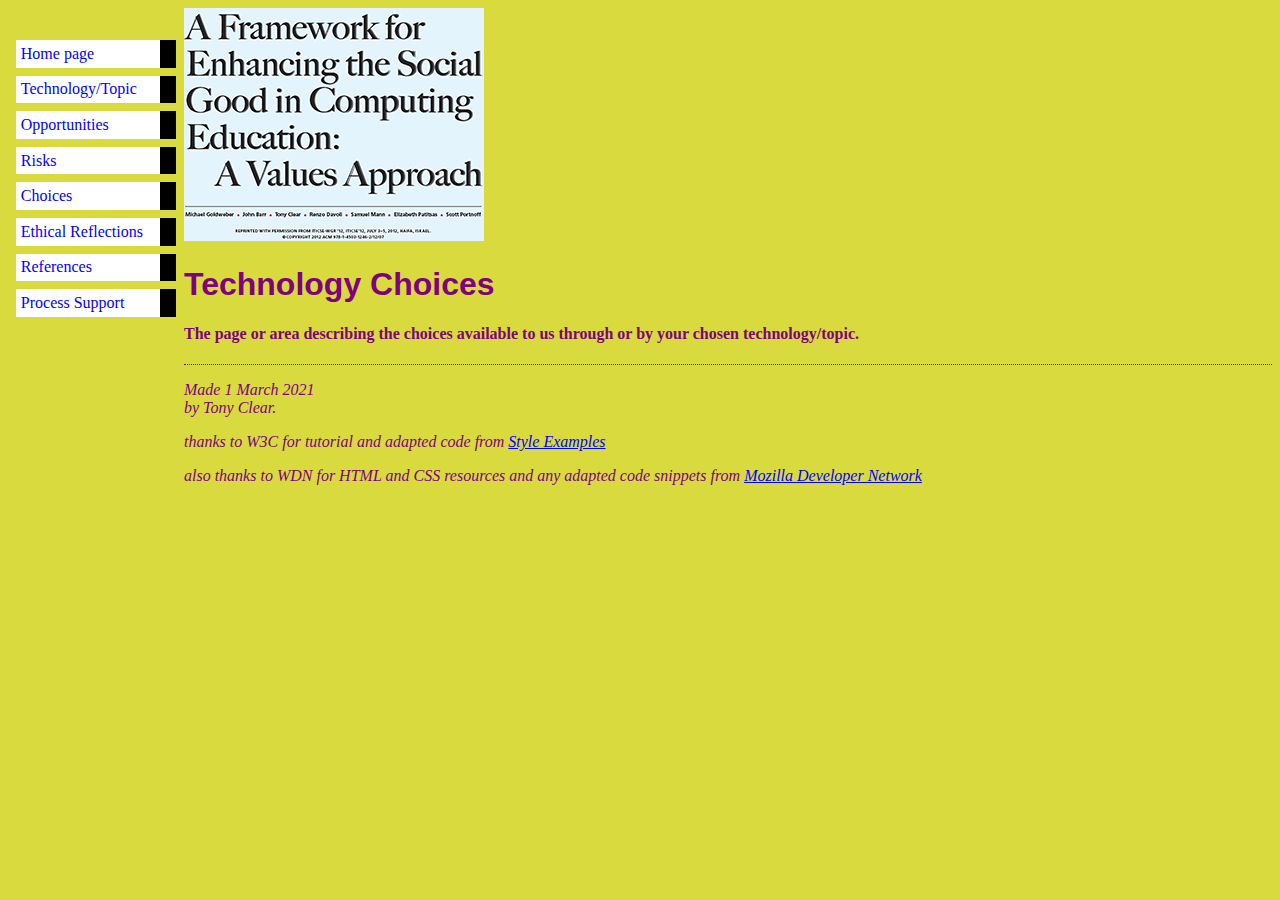
==== misc/choices.html @ 1547b9fa "3" ====
<!DOCTYPE html PUBLIC "-//W3C//DTD HTML 4.01//EN">
<html>
<head>
  <title>choices</title>
  	<link rel="stylesheet" href="../styles/mystyles.css">
  </head>

<body>
<img src="../images/csg4ed-small.png" alt="Enhancing Social Good in Computing"
<!-- Site navigation menu -->

<ul class="navbar">
  <li><a href="../index.html">Home page</a>
  <li><a href="topic.html">Technology/Topic</a>
	<li><a href="opportunities.html">Opportunities</a>
	<li><a href="risks.html">Risks</a>
	<li><a href="choices.html">Choices</a>
	<li><a href="ethics.html">Ethical Reflections</a>
	<li><a href="references.html">References</a>
   <li><a href="process.html">Process Support</a>
</ul>

<!-- Main content -->
<h1>Technology Choices</h1>


</ul><h4><p>The page or area describing the choices available to us through or by your chosen technology/topic.<p></h4>

<!-- Sign and date the page, it's only polite! -->
<address>Made 1 March 2021<br>
  by Tony Clear.</address>
 
<p><em>thanks to W3C for tutorial and adapted code from <a href="https://www.w3.org/Style/Examples/011/firstcss.en.html">Style Examples</a></p></em>
<p><em>also thanks to WDN for HTML and CSS resources and any adapted code snippets from <a href= "https://developer.mozilla.org/en-US/docs/Web">Mozilla Developer Network</a></p></em 
 </html>
---- styles/mystyles.css ----
body {
   padding-left: 11em;
   font-family: Georgia, "Times New Roman",
          Times, serif;
		  color: purple;
    background-color: #d8da3d }
	 ul.navbar {
    list-style-type: none;
    padding: 0;
    margin: 0;
	position: absolute;
    top: 2em;
    left: 1em;
    width: 10em }
	h1 {
    font-family: Helvetica, Geneva, Arial,
          SunSans-Regular, sans-serif }
		ul.navbar li {
    background: white;
    margin: 0.5em 0;
    padding: 0.3em;
    border-right: 1em solid black }
  ul.navbar a {
    text-decoration: none }
  a:link {
    color: blue }
  a:visited {
    color: purple }
	address {
    margin-top: 1em;
    padding-top: 1em;
    border-top: thin dotted }
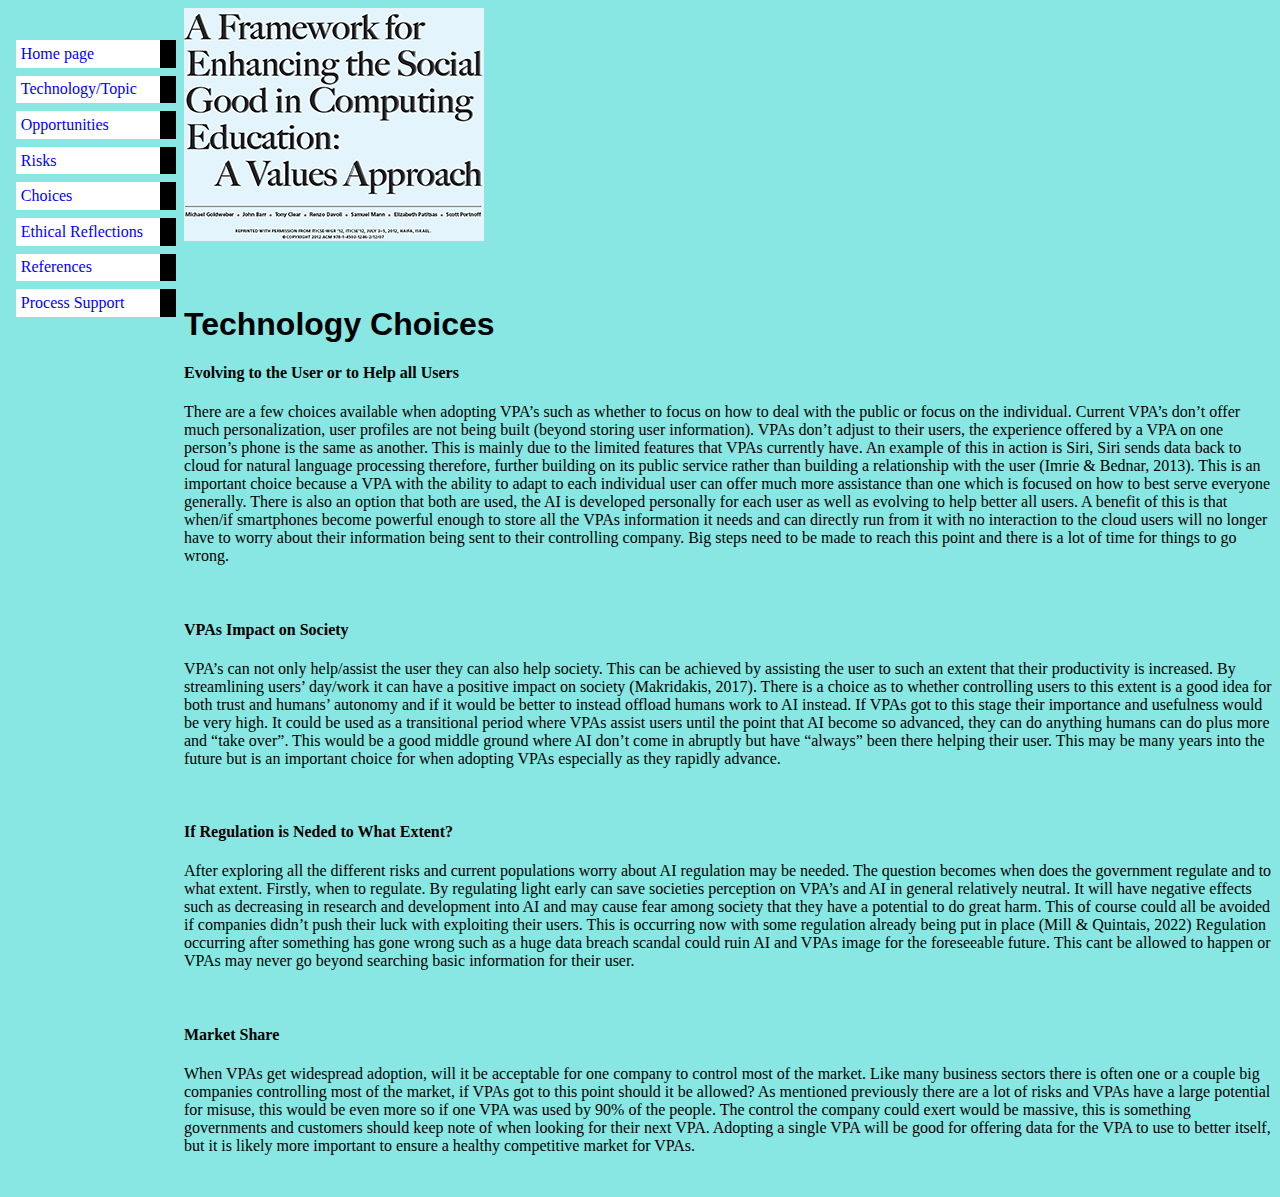
==== commit 95130e8d: "Risks and Choices Added" ====
--- a/misc/choices.html
+++ b/misc/choices.html
@@ -20,16 +20,61 @@
    <li><a href="process.html">Process Support</a>
 </ul>
 
+
+<h4><p></p></h4>
+
+<p></p>
+<br>
+
 <!-- Main content -->
 <h1>Technology Choices</h1>
 
+<h4><p>Evolving to the User or to Help all Users</p></h4>
 
-</ul><h4><p>The page or area describing the choices available to us through or by your chosen technology/topic.<p></h4>
+<p>There are a few choices available when adopting VPA’s such as whether to focus on how to deal with the public or focus on the individual. Current VPA’s don’t offer much
+   personalization, user profiles are not being built (beyond storing user information). VPAs don’t adjust to their users, the experience offered by a VPA on one person’s 
+   phone is the same as another. This is mainly due to the limited features that VPAs currently have. An example of this in action is Siri, Siri sends data back to cloud for
+    natural language processing therefore, further building on its public service rather than building a relationship with the user (Imrie & Bednar, 2013). This is an important
+     choice because a VPA with the ability to adapt to each individual user can offer much more assistance than one which is focused on how to best serve everyone generally.
+      There is also an option that both are used, the AI is developed personally for each user as well as evolving to help better all users. A benefit of this is that when/if 
+      smartphones become powerful enough to store all the VPAs information it needs and can directly run from it with no interaction to the cloud users will no longer have to
+       worry about their information being sent to their controlling company. Big steps need to be made to reach this point and there is a lot of time for things to go wrong.</p>
+<br>
 
-<!-- Sign and date the page, it's only polite! -->
-<address>Made 1 March 2021<br>
-  by Tony Clear.</address>
+
+<h4><p>VPAs Impact on Society</p></h4>
+
+<p>VPA’s can not only help/assist the user they can also help society. This can be achieved by assisting the user to such an extent that their productivity is increased.
+   By streamlining users’ day/work it can have a positive impact on society (Makridakis, 2017). There is a choice as to whether controlling users to this extent is a good
+    idea for both trust and humans’ autonomy and if it would be better to instead offload humans work to AI instead. If VPAs got to this stage their importance and usefulness
+     would be very high. It could be used as a transitional period where VPAs assist users until the point that AI become so advanced, they can do anything humans can do plus
+      more and “take over”. This would be a good middle ground where AI don’t come in abruptly but have “always” been there helping their user. This may be many years into the
+       future but is an important choice for when adopting VPAs especially as they rapidly advance.</p>
+<br>
+
+<h4><p>If Regulation is Neded to What Extent?</p></h4>
+
+<p>After exploring all the different risks and current populations worry about AI regulation may be needed. The question becomes when does the government regulate and to what 
+  extent. Firstly, when to regulate. By regulating light early can save societies perception on VPA’s and AI in general relatively neutral. It will have negative effects such 
+  as decreasing in research and development into AI and may cause fear among society that they have a potential to do great harm. This of course could all be avoided if companies
+   didn’t push their luck with exploiting their users. This is occurring now with some regulation already being put in place (Mill & Quintais, 2022) Regulation occurring after
+    something has gone wrong such as a huge data breach scandal could ruin AI and VPAs image for the foreseeable future. This cant be allowed to happen or VPAs may never go
+     beyond searching basic information for their user.</p>
+<br>
+
+
+<h4><p>Market Share</p></h4>
+
+<p>When VPAs get widespread adoption, will it be acceptable for one company to control most of the market. Like many business sectors there is often one or a couple big companies
+   controlling most of the market, if VPAs got to this point should it be allowed? As mentioned previously there are a lot of risks and VPAs have a large potential for misuse,
+    this would be even more so if one VPA was used by 90% of the people. The control the company could exert would be massive, this is something governments and customers should
+     keep note of when looking for their next VPA. Adopting a single VPA will be good for offering data for the VPA to use to better itself, but it is likely more important to
+      ensure a healthy competitive market for VPAs.</p>
+<br>
+
+
+
+
+
  
-<p><em>thanks to W3C for tutorial and adapted code from <a href="https://www.w3.org/Style/Examples/011/firstcss.en.html">Style Examples</a></p></em>
-<p><em>also thanks to WDN for HTML and CSS resources and any adapted code snippets from <a href= "https://developer.mozilla.org/en-US/docs/Web">Mozilla Developer Network</a></p></em 
  </html>--- a/styles/mystyles.css
+++ b/styles/mystyles.css
@@ -2,8 +2,8 @@
    padding-left: 11em;
    font-family: Georgia, "Times New Roman",
           Times, serif;
-		  color: purple;
-    background-color: #d8da3d }
+		  color: rgb(0, 0, 0);
+    background-color: #88e7e2 }
 	 ul.navbar {
     list-style-type: none;
     padding: 0;
@@ -29,4 +29,8 @@
 	address {
     margin-top: 1em;
     padding-top: 1em;
-    border-top: thin dotted }+    border-top: thin dotted }
+
+    p.ex1 {
+      margin-right: 150px;
+    }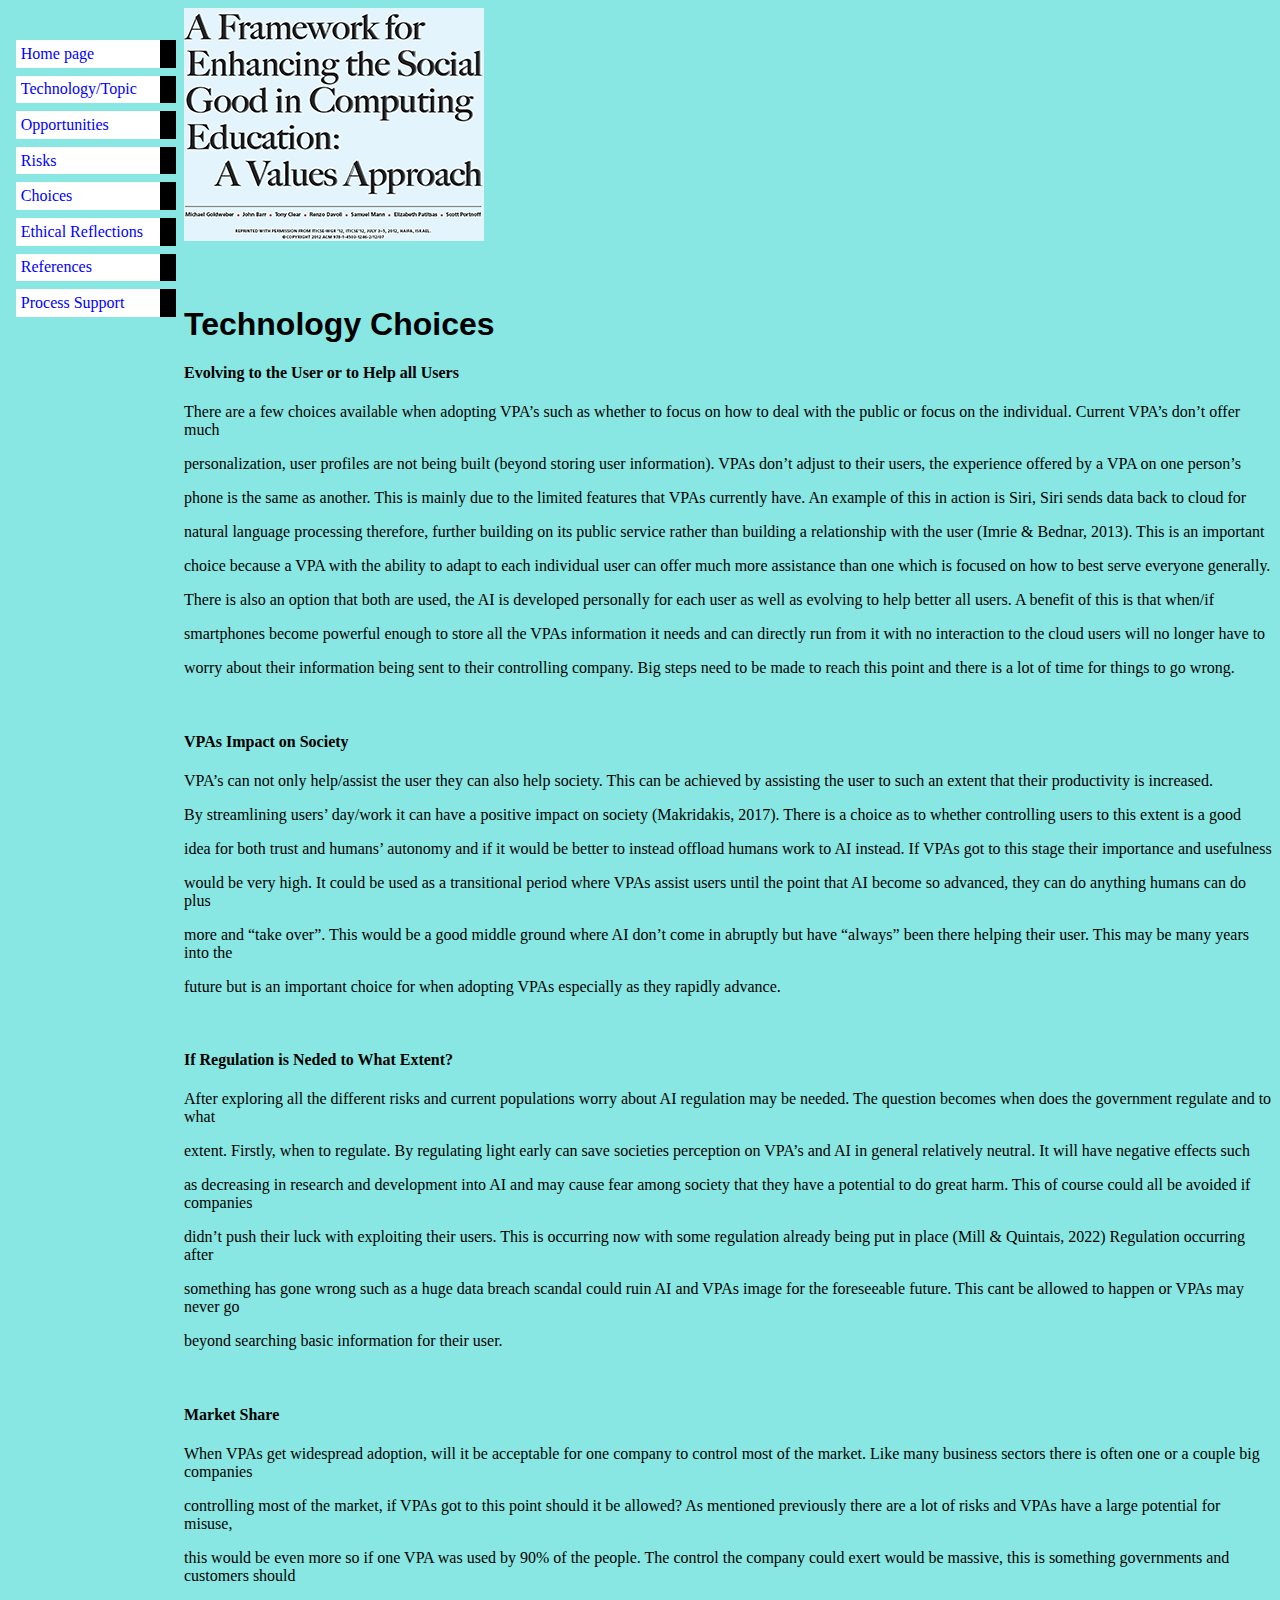
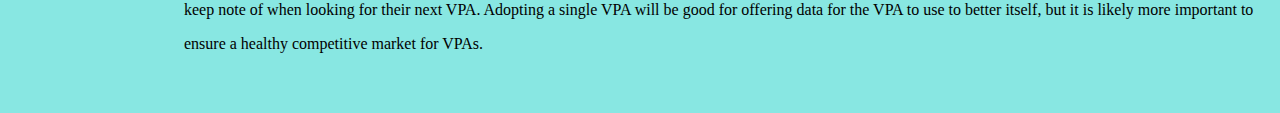
==== commit 2f4e0292: "Added Topic and Opportunities" ====
--- a/misc/choices.html
+++ b/misc/choices.html
@@ -31,47 +31,48 @@
 
 <h4><p>Evolving to the User or to Help all Users</p></h4>
 
-<p>There are a few choices available when adopting VPA’s such as whether to focus on how to deal with the public or focus on the individual. Current VPA’s don’t offer much
-   personalization, user profiles are not being built (beyond storing user information). VPAs don’t adjust to their users, the experience offered by a VPA on one person’s 
-   phone is the same as another. This is mainly due to the limited features that VPAs currently have. An example of this in action is Siri, Siri sends data back to cloud for
-    natural language processing therefore, further building on its public service rather than building a relationship with the user (Imrie & Bednar, 2013). This is an important
-     choice because a VPA with the ability to adapt to each individual user can offer much more assistance than one which is focused on how to best serve everyone generally.
-      There is also an option that both are used, the AI is developed personally for each user as well as evolving to help better all users. A benefit of this is that when/if 
-      smartphones become powerful enough to store all the VPAs information it needs and can directly run from it with no interaction to the cloud users will no longer have to
+<p>There are a few choices available when adopting VPA’s such as whether to focus on how to deal with the public or focus on the individual. Current VPA’s don’t offer much<p></p>
+   personalization, user profiles are not being built (beyond storing user information). VPAs don’t adjust to their users, the experience offered by a VPA on one person’s <p></p>
+   phone is the same as another. This is mainly due to the limited features that VPAs currently have. An example of this in action is Siri, Siri sends data back to cloud for<p></p>
+    natural language processing therefore, further building on its public service rather than building a relationship with the user (Imrie & Bednar, 2013). This is an important<p></p>
+     choice because a VPA with the ability to adapt to each individual user can offer much more assistance than one which is focused on how to best serve everyone generally.<p></p>
+      There is also an option that both are used, the AI is developed personally for each user as well as evolving to help better all users. A benefit of this is that when/if <p></p>
+      smartphones become powerful enough to store all the VPAs information it needs and can directly run from it with no interaction to the cloud users will no longer have to<p></p>
        worry about their information being sent to their controlling company. Big steps need to be made to reach this point and there is a lot of time for things to go wrong.</p>
 <br>
 
 
 <h4><p>VPAs Impact on Society</p></h4>
 
-<p>VPA’s can not only help/assist the user they can also help society. This can be achieved by assisting the user to such an extent that their productivity is increased.
-   By streamlining users’ day/work it can have a positive impact on society (Makridakis, 2017). There is a choice as to whether controlling users to this extent is a good
-    idea for both trust and humans’ autonomy and if it would be better to instead offload humans work to AI instead. If VPAs got to this stage their importance and usefulness
-     would be very high. It could be used as a transitional period where VPAs assist users until the point that AI become so advanced, they can do anything humans can do plus
-      more and “take over”. This would be a good middle ground where AI don’t come in abruptly but have “always” been there helping their user. This may be many years into the
+<p>VPA’s can not only help/assist the user they can also help society. This can be achieved by assisting the user to such an extent that their productivity is increased.<p></p>
+   By streamlining users’ day/work it can have a positive impact on society (Makridakis, 2017). There is a choice as to whether controlling users to this extent is a good<p></p>
+    idea for both trust and humans’ autonomy and if it would be better to instead offload humans work to AI instead. If VPAs got to this stage their importance and usefulness<p></p>
+     would be very high. It could be used as a transitional period where VPAs assist users until the point that AI become so advanced, they can do anything humans can do plus<p></p>
+      more and “take over”. This would be a good middle ground where AI don’t come in abruptly but have “always” been there helping their user. This may be many years into the<p></p>
        future but is an important choice for when adopting VPAs especially as they rapidly advance.</p>
 <br>
 
 <h4><p>If Regulation is Neded to What Extent?</p></h4>
 
-<p>After exploring all the different risks and current populations worry about AI regulation may be needed. The question becomes when does the government regulate and to what 
-  extent. Firstly, when to regulate. By regulating light early can save societies perception on VPA’s and AI in general relatively neutral. It will have negative effects such 
-  as decreasing in research and development into AI and may cause fear among society that they have a potential to do great harm. This of course could all be avoided if companies
-   didn’t push their luck with exploiting their users. This is occurring now with some regulation already being put in place (Mill & Quintais, 2022) Regulation occurring after
-    something has gone wrong such as a huge data breach scandal could ruin AI and VPAs image for the foreseeable future. This cant be allowed to happen or VPAs may never go
+<p>After exploring all the different risks and current populations worry about AI regulation may be needed. The question becomes when does the government regulate and to what <p></p>
+  extent. Firstly, when to regulate. By regulating light early can save societies perception on VPA’s and AI in general relatively neutral. It will have negative effects such <p></p>
+  as decreasing in research and development into AI and may cause fear among society that they have a potential to do great harm. This of course could all be avoided if companies<p></p>
+   didn’t push their luck with exploiting their users. This is occurring now with some regulation already being put in place (Mill & Quintais, 2022) Regulation occurring after<p></p>
+    something has gone wrong such as a huge data breach scandal could ruin AI and VPAs image for the foreseeable future. This cant be allowed to happen or VPAs may never go<p></p>
      beyond searching basic information for their user.</p>
 <br>
 
 
 <h4><p>Market Share</p></h4>
 
-<p>When VPAs get widespread adoption, will it be acceptable for one company to control most of the market. Like many business sectors there is often one or a couple big companies
-   controlling most of the market, if VPAs got to this point should it be allowed? As mentioned previously there are a lot of risks and VPAs have a large potential for misuse,
-    this would be even more so if one VPA was used by 90% of the people. The control the company could exert would be massive, this is something governments and customers should
-     keep note of when looking for their next VPA. Adopting a single VPA will be good for offering data for the VPA to use to better itself, but it is likely more important to
+<p>When VPAs get widespread adoption, will it be acceptable for one company to control most of the market. Like many business sectors there is often one or a couple big companies<p></p>
+   controlling most of the market, if VPAs got to this point should it be allowed? As mentioned previously there are a lot of risks and VPAs have a large potential for misuse,<p></p>
+    this would be even more so if one VPA was used by 90% of the people. The control the company could exert would be massive, this is something governments and customers should<p></p>
+     keep note of when looking for their next VPA. Adopting a single VPA will be good for offering data for the VPA to use to better itself, but it is likely more important to<p></p>
       ensure a healthy competitive market for VPAs.</p>
 <br>
 
+<br>
 
 
 
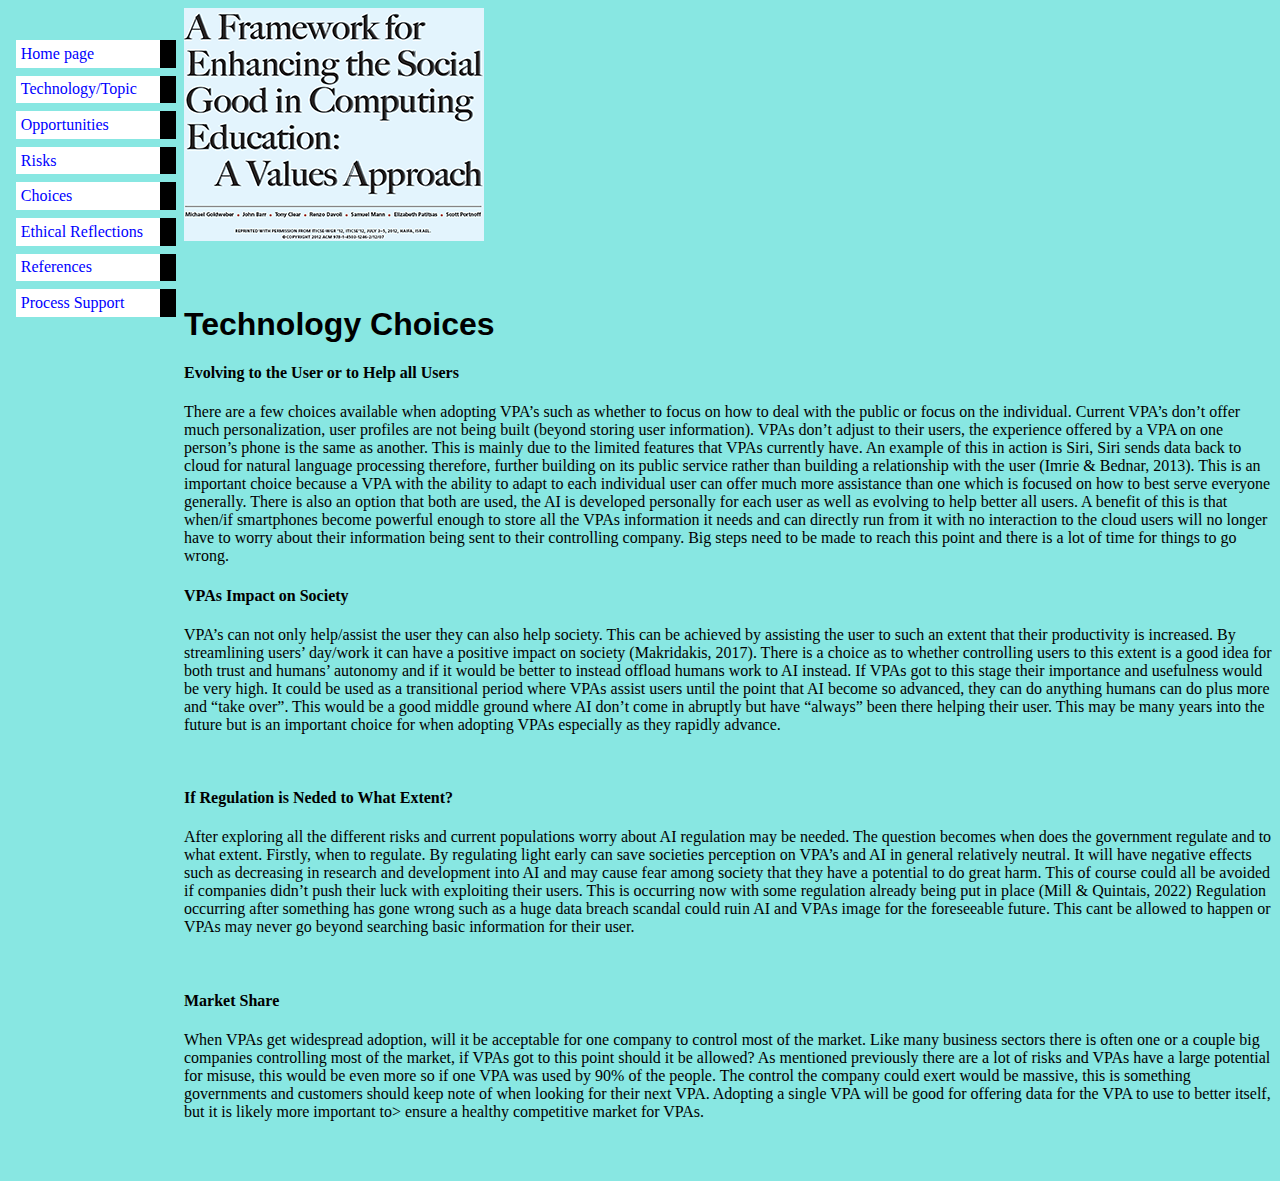
==== commit 39aaf366: "tidy" ====
--- a/misc/choices.html
+++ b/misc/choices.html
@@ -31,44 +31,44 @@
 
 <h4><p>Evolving to the User or to Help all Users</p></h4>
 
-<p>There are a few choices available when adopting VPA’s such as whether to focus on how to deal with the public or focus on the individual. Current VPA’s don’t offer much<p></p>
-   personalization, user profiles are not being built (beyond storing user information). VPAs don’t adjust to their users, the experience offered by a VPA on one person’s <p></p>
-   phone is the same as another. This is mainly due to the limited features that VPAs currently have. An example of this in action is Siri, Siri sends data back to cloud for<p></p>
-    natural language processing therefore, further building on its public service rather than building a relationship with the user (Imrie & Bednar, 2013). This is an important<p></p>
-     choice because a VPA with the ability to adapt to each individual user can offer much more assistance than one which is focused on how to best serve everyone generally.<p></p>
-      There is also an option that both are used, the AI is developed personally for each user as well as evolving to help better all users. A benefit of this is that when/if <p></p>
-      smartphones become powerful enough to store all the VPAs information it needs and can directly run from it with no interaction to the cloud users will no longer have to<p></p>
-       worry about their information being sent to their controlling company. Big steps need to be made to reach this point and there is a lot of time for things to go wrong.</p>
+<p>There are a few choices available when adopting VPA’s such as whether to focus on how to deal with the public or focus on the individual. Current VPA’s don’t offer much
+   personalization, user profiles are not being built (beyond storing user information). VPAs don’t adjust to their users, the experience offered by a VPA on one person’s 
+   phone is the same as another. This is mainly due to the limited features that VPAs currently have. An example of this in action is Siri, Siri sends data back to cloud for
+    natural language processing therefore, further building on its public service rather than building a relationship with the user (Imrie & Bednar, 2013). This is an important
+     choice because a VPA with the ability to adapt to each individual user can offer much more assistance than one which is focused on how to best serve everyone generally.
+      There is also an option that both are used, the AI is developed personally for each user as well as evolving to help better all users. A benefit of this is that when/if 
+      smartphones become powerful enough to store all the VPAs information it needs and can directly run from it with no interaction to the cloud users will no longer have to
+       worry about their information being sent to their controlling company. Big steps need to be made to reach this point and there is a lot of time for things to go wrong.
 <br>
 
 
 <h4><p>VPAs Impact on Society</p></h4>
 
-<p>VPA’s can not only help/assist the user they can also help society. This can be achieved by assisting the user to such an extent that their productivity is increased.<p></p>
-   By streamlining users’ day/work it can have a positive impact on society (Makridakis, 2017). There is a choice as to whether controlling users to this extent is a good<p></p>
-    idea for both trust and humans’ autonomy and if it would be better to instead offload humans work to AI instead. If VPAs got to this stage their importance and usefulness<p></p>
-     would be very high. It could be used as a transitional period where VPAs assist users until the point that AI become so advanced, they can do anything humans can do plus<p></p>
-      more and “take over”. This would be a good middle ground where AI don’t come in abruptly but have “always” been there helping their user. This may be many years into the<p></p>
+<p>VPA’s can not only help/assist the user they can also help society. This can be achieved by assisting the user to such an extent that their productivity is increased.
+   By streamlining users’ day/work it can have a positive impact on society (Makridakis, 2017). There is a choice as to whether controlling users to this extent is a good
+    idea for both trust and humans’ autonomy and if it would be better to instead offload humans work to AI instead. If VPAs got to this stage their importance and usefulness
+     would be very high. It could be used as a transitional period where VPAs assist users until the point that AI become so advanced, they can do anything humans can do plus
+      more and “take over”. This would be a good middle ground where AI don’t come in abruptly but have “always” been there helping their user. This may be many years into the
        future but is an important choice for when adopting VPAs especially as they rapidly advance.</p>
 <br>
 
 <h4><p>If Regulation is Neded to What Extent?</p></h4>
 
-<p>After exploring all the different risks and current populations worry about AI regulation may be needed. The question becomes when does the government regulate and to what <p></p>
-  extent. Firstly, when to regulate. By regulating light early can save societies perception on VPA’s and AI in general relatively neutral. It will have negative effects such <p></p>
-  as decreasing in research and development into AI and may cause fear among society that they have a potential to do great harm. This of course could all be avoided if companies<p></p>
-   didn’t push their luck with exploiting their users. This is occurring now with some regulation already being put in place (Mill & Quintais, 2022) Regulation occurring after<p></p>
-    something has gone wrong such as a huge data breach scandal could ruin AI and VPAs image for the foreseeable future. This cant be allowed to happen or VPAs may never go<p></p>
+<p>After exploring all the different risks and current populations worry about AI regulation may be needed. The question becomes when does the government regulate and to what 
+  extent. Firstly, when to regulate. By regulating light early can save societies perception on VPA’s and AI in general relatively neutral. It will have negative effects such 
+  as decreasing in research and development into AI and may cause fear among society that they have a potential to do great harm. This of course could all be avoided if companies
+   didn’t push their luck with exploiting their users. This is occurring now with some regulation already being put in place (Mill & Quintais, 2022) Regulation occurring after
+    something has gone wrong such as a huge data breach scandal could ruin AI and VPAs image for the foreseeable future. This cant be allowed to happen or VPAs may never go
      beyond searching basic information for their user.</p>
 <br>
 
 
 <h4><p>Market Share</p></h4>
 
-<p>When VPAs get widespread adoption, will it be acceptable for one company to control most of the market. Like many business sectors there is often one or a couple big companies<p></p>
-   controlling most of the market, if VPAs got to this point should it be allowed? As mentioned previously there are a lot of risks and VPAs have a large potential for misuse,<p></p>
-    this would be even more so if one VPA was used by 90% of the people. The control the company could exert would be massive, this is something governments and customers should<p></p>
-     keep note of when looking for their next VPA. Adopting a single VPA will be good for offering data for the VPA to use to better itself, but it is likely more important to<p></p>
+<p>When VPAs get widespread adoption, will it be acceptable for one company to control most of the market. Like many business sectors there is often one or a couple big companies
+   controlling most of the market, if VPAs got to this point should it be allowed? As mentioned previously there are a lot of risks and VPAs have a large potential for misuse,
+    this would be even more so if one VPA was used by 90% of the people. The control the company could exert would be massive, this is something governments and customers should
+     keep note of when looking for their next VPA. Adopting a single VPA will be good for offering data for the VPA to use to better itself, but it is likely more important to>
       ensure a healthy competitive market for VPAs.</p>
 <br>
 
--- a/styles/mystyles.css
+++ b/styles/mystyles.css
@@ -30,7 +30,6 @@
     margin-top: 1em;
     padding-top: 1em;
     border-top: thin dotted }
-
     p.ex1 {
-      margin-right: 150px;
+      margin-right: 50%;
     }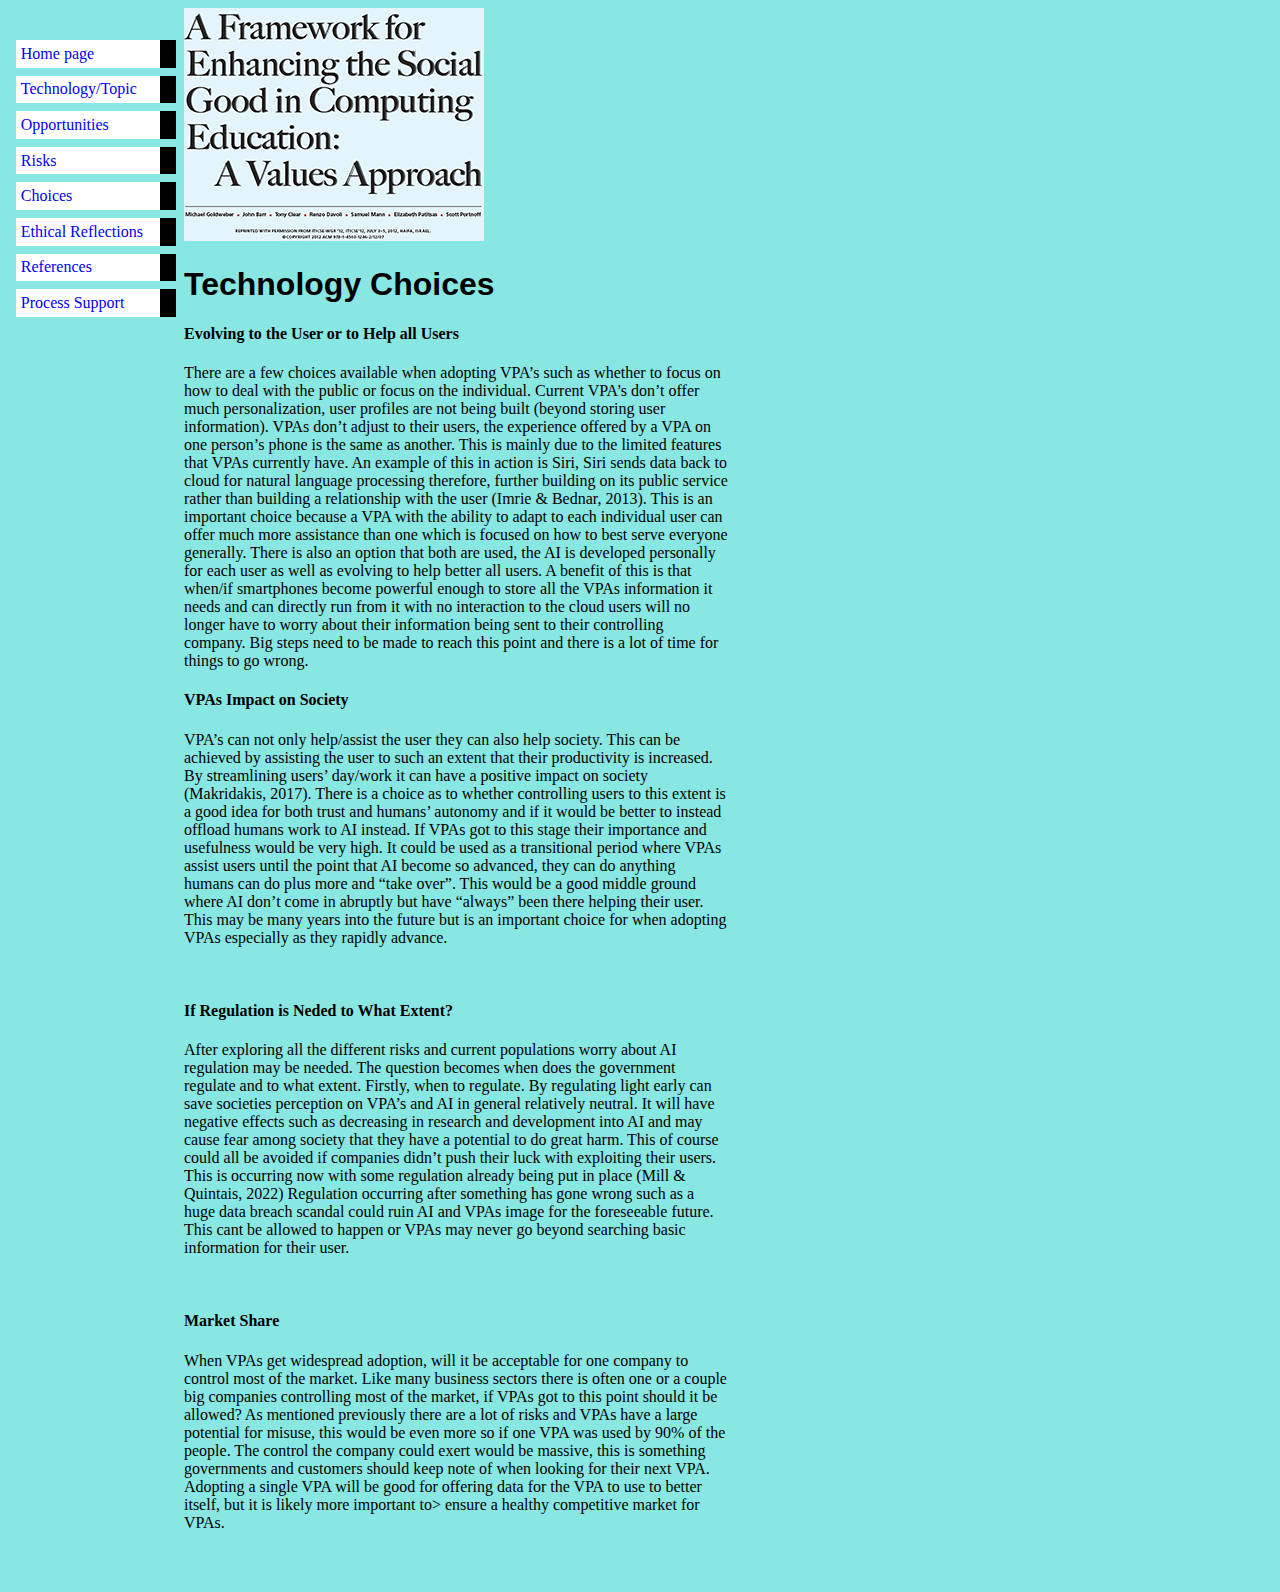
==== commit 3d47c86a: "styling right margin" ====
--- a/misc/choices.html
+++ b/misc/choices.html
@@ -20,11 +20,18 @@
    <li><a href="process.html">Process Support</a>
 </ul>
 
+<style>
+  .choices {
+     margin-right: 50%;;
+  
+  
+  }
+  </style>
 
-<h4><p></p></h4>
 
-<p></p>
-<br>
+<div class = "choices">
+
+
 
 <!-- Main content -->
 <h1>Technology Choices</h1>
@@ -74,7 +81,7 @@
 
 <br>
 
-
+</div>
 
 
  
